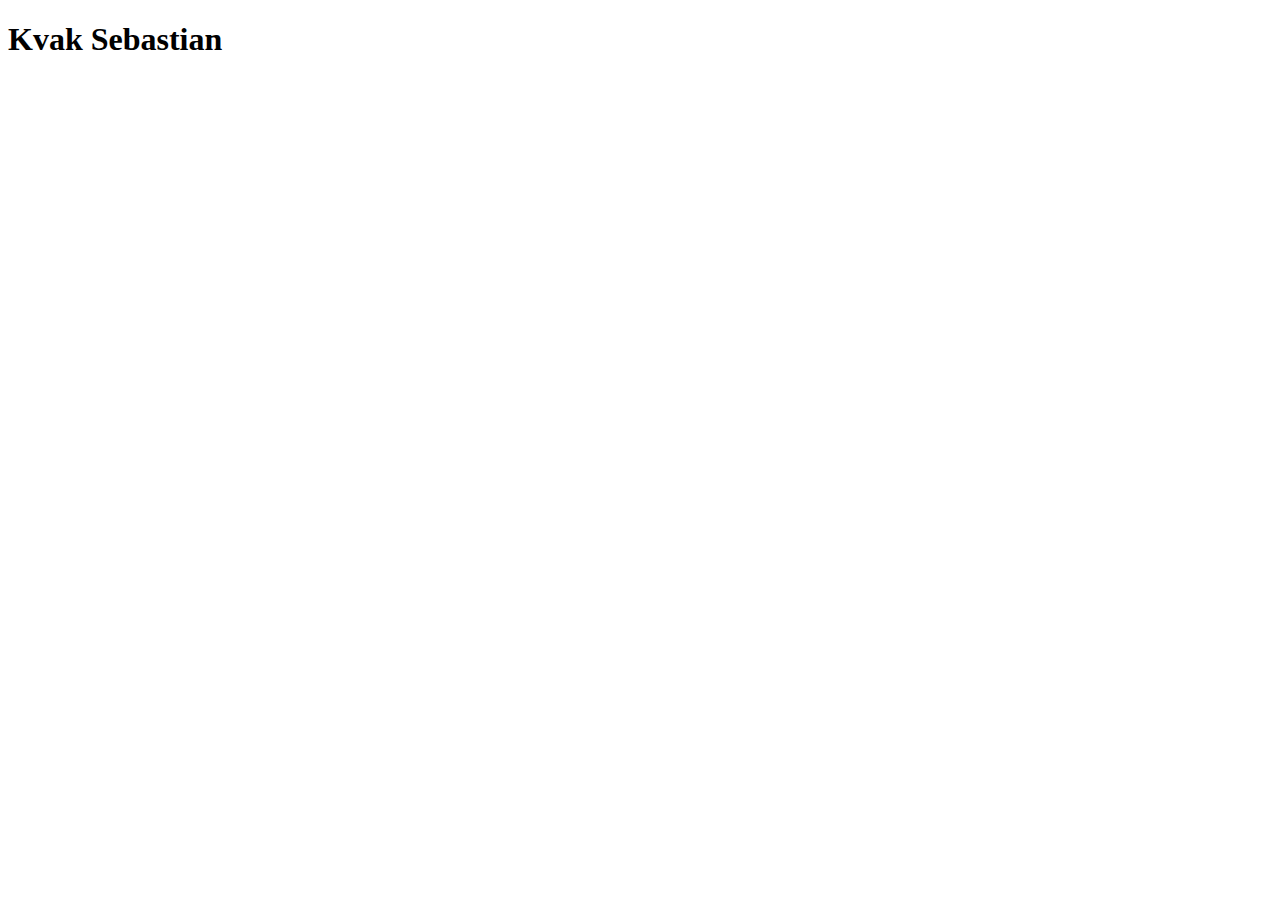
==== task_1/main.html @ fad86fc0 "first page" ====
<!DOCTYPE html>
<html lang="en">
<head>
    <meta charset="UTF-8">
    <meta name="viewport" content="width=device-width, initial-scale=1.0">
    <meta http-equiv="X-UA-Compatible" content="ie=edge">
    <link rel="stylesheet" type="text/css" href="main_index.css">
    <title>Document</title>
</head>
<body>
    <header>
        <h1>Kvak Sebastian</h1>
        <nav></nav>
    </header>
    <footer></footer>
</body>
</html>
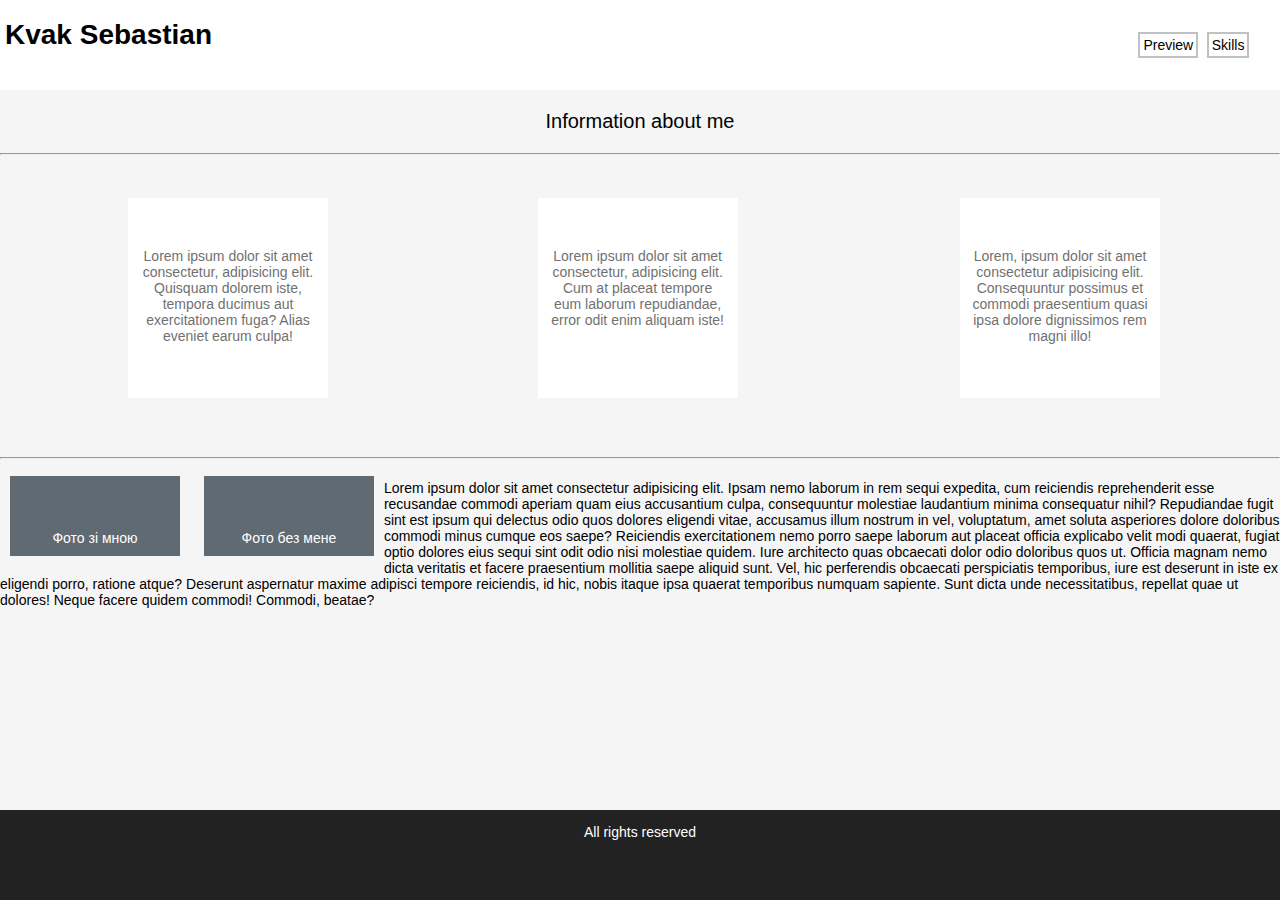
==== commit 3009e56e: "Final version" ====
--- a/task_1/main.html
+++ b/task_1/main.html
@@ -4,14 +4,40 @@
     <meta charset="UTF-8">
     <meta name="viewport" content="width=device-width, initial-scale=1.0">
     <meta http-equiv="X-UA-Compatible" content="ie=edge">
-    <link rel="stylesheet" type="text/css" href="main_index.css">
+    <link rel="stylesheet" type="text/css" href="style_main.css">
     <title>Document</title>
 </head>
 <body>
     <header>
         <h1>Kvak Sebastian</h1>
-        <nav></nav>
+            <nav>
+             <div class="navig">
+                <ul class="hr">
+                <li class="li1"><a href="index.html" class="round">Preview</a></li>
+                <li class="li2"><a href="skills.html" class="round">Skills</a></li>
+               </ul></div></nav>
+       
     </header>
-    <footer></footer>
+    <div class="main">
+            <p class="inf">Information about me</p>
+    <hr>
+    <div class="in">
+    <div class="in1"><p class="inn1">Lorem ipsum dolor sit amet consectetur, adipisicing elit. Quisquam dolorem iste, tempora ducimus aut exercitationem fuga? Alias eveniet earum culpa!</p></div>       
+    <div class="in2"><p class="inn2">Lorem ipsum dolor sit amet consectetur, adipisicing elit. Cum at placeat tempore eum laborum repudiandae, error odit enim aliquam iste!</p></div>       
+    <div class="in3"><p class="inn3">Lorem, ipsum dolor sit amet consectetur adipisicing elit. Consequuntur possimus et commodi praesentium quasi ipsa dolore dignissimos rem magni illo!</p></div>       
+    </div>
+    <hr>
+    <div class="fig-mn">
+            <div class="fig"><figure>
+            <p><img src="https://yourvoid.com/voids/science.jpg" alt=""></p>
+            <figcaption>Фото зі мною</figcaption>
+            </figure>
+            <figure>
+            <p><img src="http://npc-news.ru/wp-content/uploads/2014/12/mars1-100x100.jpg" alt=""></p>
+            <figcaption>Фото без мене</figcaption>
+           </figure></div>
+    <div class="fgtxt"><p class="ft">Lorem ipsum dolor sit amet consectetur adipisicing elit. Ipsam nemo laborum in rem sequi expedita, cum reiciendis reprehenderit esse recusandae commodi aperiam quam eius accusantium culpa, consequuntur molestiae laudantium minima consequatur nihil? Repudiandae fugit sint est ipsum qui delectus odio quos dolores eligendi vitae, accusamus illum nostrum in vel, voluptatum, amet soluta asperiores dolore doloribus commodi minus cumque eos saepe? Reiciendis exercitationem nemo porro saepe laborum aut placeat officia explicabo velit modi quaerat, fugiat optio dolores eius sequi sint odit odio nisi molestiae quidem. Iure architecto quas obcaecati dolor odio doloribus quos ut. Officia magnam nemo dicta veritatis et facere praesentium mollitia saepe aliquid sunt. Vel, hic perferendis obcaecati perspiciatis temporibus, iure est deserunt in iste ex eligendi porro, ratione atque? Deserunt aspernatur maxime adipisci tempore reiciendis, id hic, nobis itaque ipsa quaerat temporibus numquam sapiente. Sunt dicta unde necessitatibus, repellat quae ut dolores! Neque facere quidem commodi! Commodi, beatae?</p></div></div>
+        </div>
+    <footer><p class="fot">All rights reserved</p></footer>
 </body>
 </html>--- a/task_1/style_main.css
+++ b/task_1/style_main.css
@@ -0,0 +1,132 @@
+body{
+    margin: 0;
+    font-size: 14px;
+    font-family: sans-serif;
+
+}
+header > h1{
+margin-left: 5px;
+}
+header{
+    position: absolute;
+    height: 10%;
+    width: 100%;
+    background-color: #fff;
+    margin: 0px;
+}
+footer{
+    position: absolute;
+    bottom: 0;
+    height: 10%;
+    width: 100%;
+    background-color: #222;
+    margin: 0px;
+    text-align: center;
+    color:#fff;
+}
+ul.hr {
+    margin: 0; 
+    padding: 4px; 
+   }
+   ul.hr li {
+    display:inline-block;
+    margin-right: 5px; 
+    padding: 3px; 
+   }
+   li.li1{
+       position: absolute;
+       top:35%;
+       right: 6%;
+       border: 2px solid #c1c1c1; 
+   }
+   li.li2{
+    position: absolute;
+    top:35%;
+    right: 2%;
+    border: 2px solid #c1c1c1; 
+}
+div.main{
+    position: absolute;
+    top:10%;
+    background-color: #f5f5f5;
+    width: 100%;
+    height:80%
+}
+a{
+    text-decoration: none;
+    color: #000 !important;
+}
+figure {
+    display: inline-block;
+    background: #5f6a72; /* Цвет фона */
+    padding: 10px; /* Поля вокруг */
+    width: 150px; /* Ширина */
+    margin: 10px 10px 10px 10px; /* Отступы */
+    text-align: center; /* Выравнивание по центру */
+   }
+   figcaption {
+    color: #fff; /* Цвет текста */
+   }
+   div.fig{
+    float: left;
+   }
+   .in{
+       width: 100%;
+       height: 40%;
+   }
+p.inf{
+    text-align: center;
+    font-size: 20px;
+}
+div.in1{
+    position: absolute;
+    top:15%;
+    left:10%;
+    width: 200px;
+    height: 200px;
+    background-color:#fff;
+    padding: 0;
+    margin: 0;
+}
+div.in2{
+    position: absolute;
+    top:15%;
+    left:42%;
+    width: 200px;
+    height: 200px;
+    background-color:#fff;
+}
+div.in3{
+    position: absolute;
+    top:15%;
+    left:75%;
+    width: 200px;
+    height: 200px;
+    background-color:#fff;
+}
+p.inn1{
+    padding: 50px 10px 10px 10px;
+    margin: 0;
+    text-align: center;
+    color: #717171;
+}
+
+p.inn3{
+    padding: 50px 10px 10px 10px;
+    margin: 0;
+    text-align: center;
+    color: #717171;
+}
+p.inn2{
+    padding: 50px 10px 10px 10px;
+    margin: 0;
+    text-align: center;
+    color: #717171;
+}
+.fgtxt{
+    
+width: auto;
+}
+.fig-mn{
+    display: inline-block;
+}